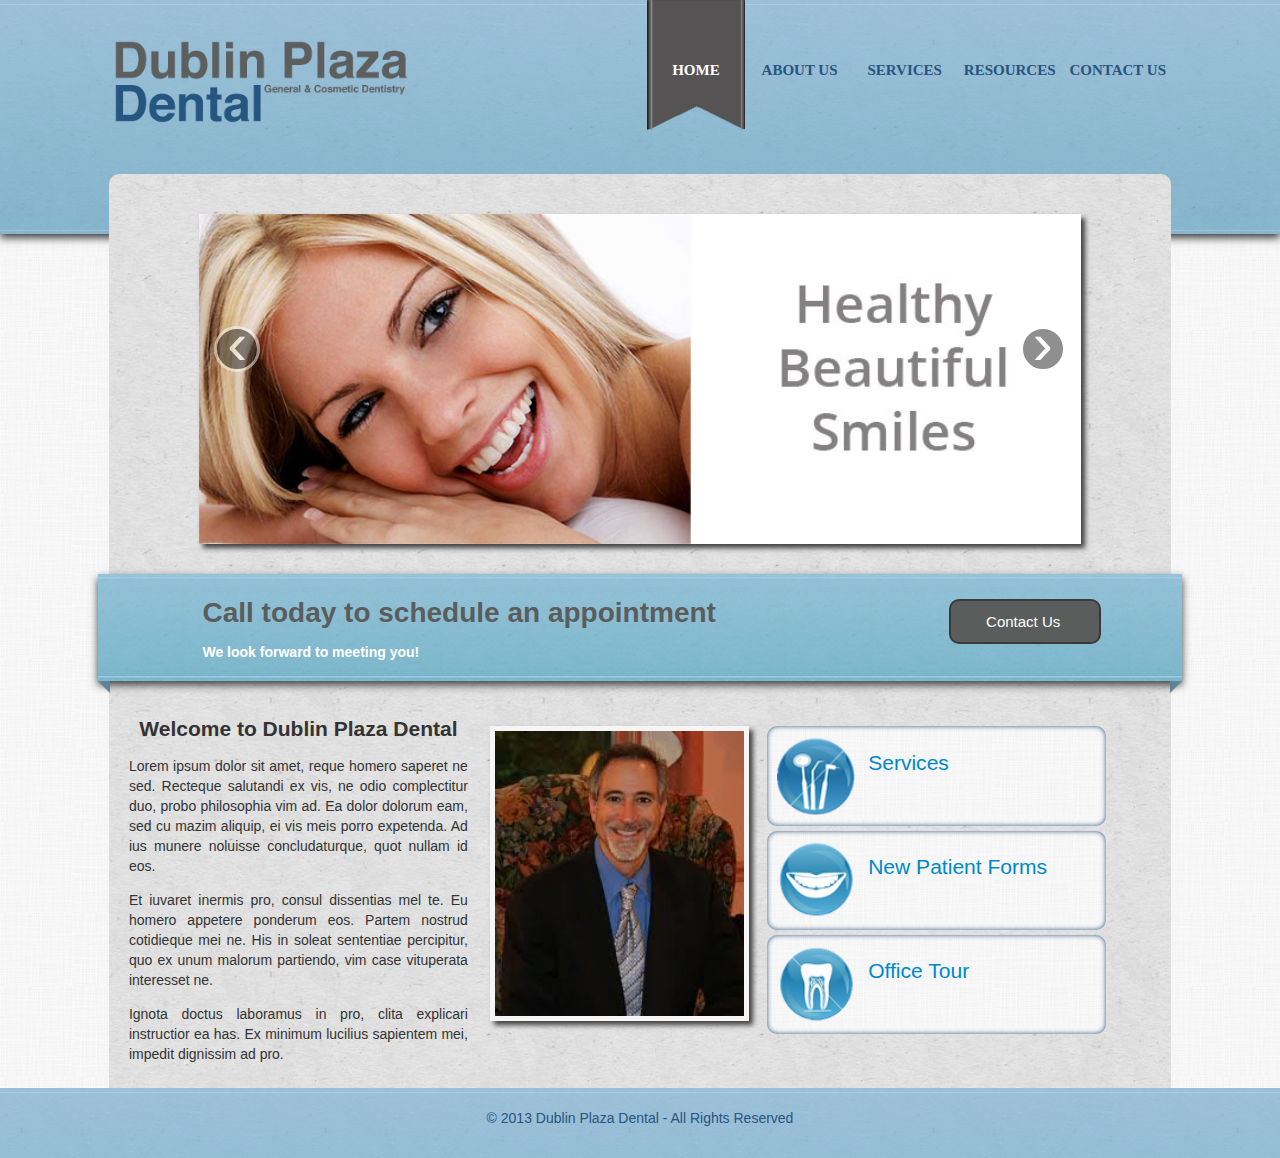
==== index.html @ e573f75f "Inital Commit of First Draft" ====
<!DOCTYPE html>
<html lang="en">
<head>
<meta charset="utf-8">
<title>Dublin Plaza Dental</title>

<link rel="stylesheet" href="css/bootstrap.min.css" >
<link rel="stylesheet" type="text/css" href="css/desai.css" />
<link rel="shortcut icon" href="img/favicon.png" />

<!--[if gt IE 7]>
	<link rel="stylesheet" type="text/css" href="css/ie_desai.css" />
<![endif]-->
<!--[if gte IE 8]>
	<link rel="stylesheet" type="text/css" href="css/ie_desai.css" />
<![endif]-->


<script src="//ajax.googleapis.com/ajax/libs/jquery/1.9.0/jquery.min.js"></script> 
<script src="js/jquery.js"></script>
<script src="js/bootstrap.min.js"></script>

<script type="text/javascript">
$(document).ready(function(){
   $('.carousel').carousel({
	interval: 3000});
});

</script>

</head>

<body>

<div id="wrapper">
  
<div class="banner down_shadow">
    <div class="row-fluid banner_inner">
        <div class="span1"></div>
	<div class="span3">
            <br>
            <br>
            <a href="index.html"><img src="img/logo.png" alt="" /></a>
        </div>

        <div class="span7 pagination-right">
            <div class="top_nav">
                <a href="index.html" class="selected short">HOME</a>
                <a href="about.html" class="medium">ABOUT US</a>
                <a href="services.html" class="medium">SERVICES</a>
                <a href="resources.html" class="long">RESOURCES</a>
                <a href="contact.html" class="long">CONTACT US</a>
            </div>
        </div>
        <div class="span1"></div>
    </div>    
</div>


<div class="row-fluid">
<div class="span1"></div>
<div class="span10">   

<div class="content pagination-centered">
<br><br>

    <div class="row-fluid">
            <div class="span10 offset1" >
            <div id="myCarousel" class="carousel slide">
                    <div class="carousel-inner shadow">
                            <div class="active item"><img src="img/slide_show_01.jpg" alt="slide_show_01" /></div>
                            <div class="item"><img src="img/slide_show_02.jpg" alt="slide_show_02" /></div>
                            <div class="item"><img src="img/slide_show_03.jpg" alt="slide_show_03" /></div>
                            <div class="item"><img src="img/slide_show_04.jpg" alt="slide_show_04" /></div>
                    </div>		
                    <a class="carousel-control left" href="#myCarousel" data-slide="prev">&lsaquo;</a>
                    <a class="carousel-control right" href="#myCarousel" data-slide="next">&rsaquo;</a>
            
                    <div class="span1"></div>
            </div>
            </div>
    </div>
    
    <div class="contact_ribbon ribbon down_shadow">
        <img src="img/contact_ribbon_left_side.png" alt="" class="ribbon_left"/>
        <img src="img/contact_ribbon_right_side.png" alt="" class="ribbon_right" />
        <div class="row-fluid">
            <div class="span1">
               <img class="contact_image" src="img/icon_contact" alt="">
            </div>
            <div class="span7">
                <h1>Call today to schedule an appointment</h1>
                <h4>We look forward to meeting you!</h4>
            </div>
            <div class="span3 pagination-right contact_us">
                <a href="contact.html"><button class="rounded" type="submit">Contact Us <img src="img/icon_arrow" alt="" ></button></a>
            </div> 
        </div>
    </div>
    

<div class="row-fluid">
<br>
    <div class="span4" style="margin-left:20px;">            
        <h2>Welcome to Dublin Plaza Dental</h2>
        <p>Lorem ipsum dolor sit amet, reque homero saperet ne sed. Recteque salutandi ex vis, ne odio complectitur duo, probo philosophia vim ad. Ea dolor dolorum eam, sed cu mazim aliquip, ei vis meis porro expetenda. Ad ius munere noluisse concludaturque, quot nullam id eos.</p>
        <p>Et iuvaret inermis pro, consul dissentias mel te.  Eu homero appetere ponderum eos. Partem nostrud cotidieque mei ne. His in soleat sententiae percipitur, quo ex unum malorum partiendo, vim case vituperata interesset ne.</p>
        <p>Ignota doctus laboramus in pro, clita explicari instructior ea has. Ex minimum lucilius sapientem mei, impedit dignissim ad pro.</p>
    </div>
    <div class="span3">
        <img src="img/the_dentist.jpg" class="shadow health_icon dentist_img" style="margin-top:25px;" alt="" />
    </div>
    
    <br>
    <div class="span4">
        <div class="row-fluid pill_nav rounded">
            <a href="services.html">
                <div class="span3 icon">
                    <img src="img/icon_tools.png" alt="" />
                </div>
                <div class="span9 title">
                    <h3>Services</h3>
                </div>
            </a>
        </div>
        
        <div class="row-fluid pill_nav rounded">
            <a href="new_patient_form.php">
                <div class="span3 icon">
                    <img src="img/icon_smile.png" alt="" />
                </div>
                <div class="span9 title">
                    <h3>New Patient Forms</h3>
                </div>
            </a>
        </div>
        
        <div class="row-fluid pill_nav rounded">
            <a href="about.html">
                <div class="span3 icon">
                    <img src="img/icon_roots.png" alt="" />
                </div>
                <div class="span9 title">
                    <h3>Office Tour</h3>
                </div>
            </a>
        </div>
    </div>
           
    <div class="span1"></div>
</div>

</div>
<br><br><br>
</div>
<div class="span1"></div>
</div>  

<div class="footer pagination-centered">
    <br>&copy; 2013  Dublin Plaza Dental - All Rights Reserved
</div>

</div>
</body>
</html>
---- css/desai.css ----
html {
    background-color: black;
    overflow-y: scroll;
}

body, html{
    background-image:url('../img/white_texture.png');
    background-repeat: repeat;
    height: 100%;
    min-width: 940px;
}

#wrapper {
    min-height:100%;
    position:relative;
}

.content{
    min-height: 100%;
    height: 100%;
    padding-bottom:60px;
    margin-top:-60px;
    margin-bottom: auto;
    padding-bottom: 20px;
    background-color: #dddddd;
    background-image:url("../img/beige_texture.png");
    background-repeat: repeat;
    border: none;
    border-top-right-:1px hidden;
    border-top-right-radius:10px;
    -moz-border-top-right-radius:10px; /* Old Firefox */
    border-top-left-:1px hidden;
    border-top-left-radius:10px;
    -moz-border-top-left-radius:10px; /* Old Firefox */
}

.banner{
    height: 234px;
    background-color: #9bbad0;
    background-image:url("../img/blue_texture.png");
    background-repeat: repeat;
    border: none;
}

.top_nav {
    margin-top:60px;
}

.top_nav > a {
    margin:0;
    padding-top:80px;
    padding-bottom:80px;
    padding-left:10px;
    padding-right:10px;
    font-family: "Times New Roman", Times, serif;
    font-weight: 600;
    text-decoration: none;
    font-size: 15px;
    color:#29547f;
    text-align: center;
}

.top_nav > .long{
    padding-left:5px;
    padding-right:5px;
}

.top_nav > .medium{
    padding-left:13px;
    padding-right:13px;
}

.top_nav > .short{
    padding-left:25px;
    padding-right:25px;
}

.top_nav > a:hover{
    color: #7fa5cc;
    background-image:url("../img/top_nav_hov.png");
    background-repeat: no-repeat;
    background-position: center;
}

.top_nav > a.selected{
    padding-bottom: 70px;
    color:white;
    background-image:url("../img/top_nav_selected.png");
    background-repeat: no-repeat;
    background-position: center;
}

.pill_nav {
    text-decoration: none;
    font-size: 18px;
    text-align: left;
    background-image:url('../img/white_texture.png');
    background-repeat: repeat;
    background-color:#f5f5f5;
    margin:5px;
    color:#29547f;
    -moz-box-shadow:    inset 0 0 5px #29547f;
    -webkit-box-shadow: inset 0 0 5px #29547f;
    box-shadow:         inset 0 0 5px #29547f;
}

.pill_nav > a {
    background-color:#f5f5f5;
}

.pill_nav > a > .title > h3 {
    padding:5px;
    font-weight: 400;
    text-decoration: none;
    margin-left: 10px;
}

.pill_nav > a > .icon > img {
    padding:10px;
    margin-top:auto;
    margin-bottom:auto;
    height:auto;
    width:100%;
}

.pill_nav:hover, .pill_nav > a:hover {
    background-color:#d8d8d8;
    color: #7fa5cc;
    text-decoration: none;
    -moz-box-shadow:    inset 0 0 10px #29547f;
    -webkit-box-shadow: inset 0 0 10px #29547f;
    box-shadow:         inset 0 0 10px #29547f;
}

p{
    text-align: justify;
}

.health_icon{
    background-color:#f5f5f5;
    padding: 5px;
    -moz-box-shadow:    inset 0 0 10px #29547f;
    -webkit-box-shadow: inset 0 0 10px #29547f;
    box-shadow:         inset 0 0 10px #29547f;
    width:100%;
    height:auto;
}

.pills {
    text-decoration: none;
    font-size: 18px;
    text-align: center;
    background-image:url('../img/white_texture.png');
    background-repeat: repeat;
    background-color:#f5f5f5;
    padding-top: 20px;
    padding-bottom: 20px;
    margin:20px;
    color:#29547f;
    -moz-box-shadow:    inset 0 0 10px #29547f;
    -webkit-box-shadow: inset 0 0 10px #29547f;
    box-shadow:         inset 0 0 10px #29547f;
    height:330px;
}

.pills > .title > h3 {
    padding:5px;
    font-weight: 400;
    text-decoration: none;
}

.pills > .icon > img {
    margin-top:auto;
    margin-bottom:auto;
    height:auto;
    width:30%;
}

.ribbon{
    margin-left: -1%;
    margin-right: -1%;
}

.contact_ribbon{
    height: 107px;
    background-image:url("../img/blue_texture_small.png");
    background-repeat-x: repeat;
    z-index: -10;
    border: none;
    text-align: left;
}

.ribbon_left{
    float:left;
    padding-top:107px;
}

.ribbon_right{
    float:right;
    padding-top:107px;
}

.contact_us{
    padding: 25px 0px;
}

.contact_ribbon > .row-fluid > .span7 > h1 {
    color:#5a5d5c;
    padding-top: 10px;
}

.contact_ribbon > .row-fluid > .span7 > h4 {
    color:white;
}

.contact_us > a > button{
    border:2px solid #3a3a3a ;
    padding:12px 35px;
    font-size: 15px;
    font-weight: lighter;
    background-color:#5a5d5c;
    color:white;
}

.contact_us > a:hover > button{
   -moz-box-shadow:    inset 0 0 10px #000000;
   -webkit-box-shadow: inset 0 0 10px #000000;
   box-shadow:         inset 0 0 10px #000000;
   color:#d8d8d8;
}

.contact_image{
    padding:15px 15px;
    width:100%;
    height:auto;
}

.footer{
    position:absolute;
    bottom: 0px;
    height: 70px;
    width:100%;
    background-image:url("../img/blue_texture.png");
    background-repeat-x: repeat;
    border: none;
    color: #29547f;
}

.carousel, .carousel-inner, .carousel > .carousel-inner > .item > img{
    width: 100%;
    height: auto;
}

.dentist_img {
height:auto;
width:100%;
}

.shadow {
    -moz-box-shadow: 4px 4px 5px #404040;
    -webkit-box-shadow: 4px 4px 5px #404040;
    box-shadow: 4px 4px 5px #404040;
    /* For IE 8 */
    -ms-filter: "progid:DXImageTransform.Microsoft.Shadow(Strength=4, Direction=135, Color='#000000')";
    /* For IE 5.5 - 7 */
    filter: progid:DXImageTransform.Microsoft.Shadow(Strength=4, Direction=135, Color='#000000');
}

.down_shadow {
    -moz-box-shadow: 0px 4px 8px #404040;
    -webkit-box-shadow: 0px 4px 8px #404040;
    box-shadow: 0px 4px 8px #404040;
    /* For IE 8 */
    -ms-filter: "progid:DXImageTransform.Microsoft.Shadow(Strength=4, Direction=135, Color='#000000')";
    /* For IE 5.5 - 7 */
    filter: progid:DXImageTransform.Microsoft.Shadow(Strength=4, Direction=135, Color='#000000');
}

.rounded{
    -moz-border-radius: 10px;
    -webkit-border-radius: 10px;
    border-radius: 10px; /* future proofing */
    -khtml-border-radius: 10px; /* for old Konqueror browsers */
}


.contact_info {
  -webkit-border-radius: 10px;
  -moz-border-radius: 10px;
  border-radius: 10px;
  vertical-align: middle;
  background-color: #F8F8F8;
  padding: 20px;
}

.map {
  border: solid;
  border-width: 10px;
  border-color: #F8F8F8;
  -webkit-border-radius: 10px;
  -moz-border-radius: 10px;
  border-radius: 10px;
}

.dropdown {
    display:inline-block;
}

.menu {
    position:absolute;
    visibility:hidden;
    top: 65px;
    margin-left: 10px;
    margin-bottom: 0;
    margin-top: 0;
    float: left;
}

menu_item{
    width:100%;
    height: 100%;
}

.bookmark{
    color:white;
    margin-top:20px;
    height:400px;
    background-image:url("../img/bookmark.png");
    background-repeat: no-repeat;
    background-position: center;
}
---- css/ie_desai.css ----
html {
    background-color: black;
    overflow-y: scroll;
}

body, html{
    background-image:url('../img/white_texture.png');
    background-repeat: repeat;
    height: 100%;
    min-width: 940px;
    position: relative;
    z-index: -10;
}

#wrapper {
    min-height:100%;
    position:relative;
}

.content{
    min-height: 100%;
    height: 100%;
    padding-bottom:60px;
    margin-top:-60px;
    margin-bottom: auto;
    padding-bottom: 20px;
    background-color: #dddddd;
    background-image:url("../img/beige_texture.png");
    background-repeat: repeat;
    border: none;
    border-top-right-:1px hidden;
    border-top-right-radius:10px;
    -moz-border-top-right-radius:10px; /* Old Firefox */
    border-top-left-:1px hidden;
    border-top-left-radius:10px;
    -moz-border-top-left-radius:10px; /* Old Firefox */
    position: relative;
    z-index: 30;
}

.banner{
    height: 234px;
    background-color: #9bbad0;
    background-image:url("../img/blue_texture.png");
    background-repeat: repeat;
    border: none;
    position: relative;
    z-index: -5;
}

.banner_inner{
    position: relative;
    z-index: 40;
}

.top_nav {
    position: relative;
    z-index: 40;
    margin-top:60px;
}

.top_nav > a {
    margin:0;
    padding-top:80px;
    padding-bottom:80px;
    padding-left:10px;
    padding-right:10px;
    font-family: "Times New Roman", Times, serif;
    font-weight: 600;
    text-decoration: none;
    font-size: 15px;
    color:#29547f;
    text-align: center;
    z-index: 40;
    margin-top:60px;
}

.top_nav > .long{
    padding-left:5px;
    padding-right:5px;
}

.top_nav > .medium{
    padding-left:13px;
    padding-right:13px;
}

.top_nav > .short{
    padding-left:25px;
    padding-right:25px;
}

.top_nav > a:hover{
    color: #7fa5cc;
    background-image:url("../img/top_nav_hov.png");
    background-repeat: no-repeat;
    background-position: center;
}

.top_nav > a.selected{
    padding-bottom: 70px;
    color:white;
    background-image:url("../img/top_nav_selected.png");
    background-repeat: no-repeat;
    background-position: center;
}

.pill_nav {
    text-decoration: none;
    font-size: 18px;
    text-align: left;
    background-image:url('../img/white_texture.png');
    background-repeat: repeat;
    background-color:#f5f5f5;
    margin:5px;
    color:#29547f;
    -moz-box-shadow:    inset 0 0 5px #29547f;
    -webkit-box-shadow: inset 0 0 5px #29547f;
    box-shadow:         inset 0 0 5px #29547f;
}

.pill_nav > a {
    background-color:#f5f5f5;
}

.pill_nav > a > .title > h3 {
    padding:5px;
    font-weight: 400;
    text-decoration: none;
    margin-left: 10px;
}

.pill_nav > a > .icon > img {
    padding:10px;
    margin-top:auto;
    margin-bottom:auto;
    height:auto;
    width:100%;
}

.pill_nav:hover, .pill_nav > a:hover {
    background-color:#d8d8d8;
    color: #7fa5cc;
    text-decoration: none;
    -moz-box-shadow:    inset 0 0 10px #29547f;
    -webkit-box-shadow: inset 0 0 10px #29547f;
    box-shadow:         inset 0 0 10px #29547f;
}

p{
    text-align: justify;
}

.health_icon{
    background-color:#f5f5f5;
    padding: 5px;
    -moz-box-shadow:    inset 0 0 10px #29547f;
    -webkit-box-shadow: inset 0 0 10px #29547f;
    box-shadow:         inset 0 0 10px #29547f;
    width:100%;
    height:auto;
}

.pills {
    text-decoration: none;
    font-size: 18px;
    text-align: center;
    background-image:url('../img/white_texture.png');
    background-repeat: repeat;
    background-color:#f5f5f5;
    padding-top: 20px;
    padding-bottom: 20px;
    margin:20px;
    color:#29547f;
    -moz-box-shadow:    inset 0 0 10px #29547f;
    -webkit-box-shadow: inset 0 0 10px #29547f;
    box-shadow:         inset 0 0 10px #29547f;
    height:330px;
}

.pills > .title > h3 {
    padding:5px;
    font-weight: 400;
    text-decoration: none;
}

.pills > .icon > img {
    margin-top:auto;
    margin-bottom:auto;
    height:auto;
    width:30%;
}

.ribbon{
    margin-left: -1%;
    margin-right: -1%;
}

.contact_ribbon{
    height: 107px;
    background-image:url("../img/blue_texture_small.png");
    background-repeat-x: repeat;
    z-index: -10;
    border: none;
    text-align: left;
}

.ribbon_left{
    float:left;
    padding-top:107px;
}

.ribbon_right{
    float:right;
    padding-top:107px;
}

.contact_us{
    padding: 25px 0px;
}

.contact_ribbon > .row-fluid > .span7 > h1 {
    color:#5a5d5c;
    padding-top: 10px;
}

.contact_ribbon > .row-fluid > .span7 > h4 {
    color:white;
}

.contact_us > a > button{
    border:2px solid #3a3a3a ;
    padding:12px 35px;
    font-size: 15px;
    font-weight: lighter;
    background-color:#5a5d5c;
    color:white;
}

.contact_us > a:hover > button{
   -moz-box-shadow:    inset 0 0 10px #000000;
   -webkit-box-shadow: inset 0 0 10px #000000;
   box-shadow:         inset 0 0 10px #000000;
   color:#d8d8d8;
}

.contact_image{
    padding:15px 15px;
    width:100%;
    height:auto;
}

.footer{
    position:absolute;
    bottom: 0px;
    height: 70px;
    width:100%;
    background-image:url("../img/blue_texture.png");
    background-repeat-x: repeat;
    border: none;
    color: #29547f;
    position: relative;
    z-index: 50;
}

.carousel, .carousel-inner, .carousel > .carousel-inner > .item > img{
    width: 100%;
    height: auto;
}

.dentist_img {
height:auto;
width:100%;
}

.shadow {
    -moz-box-shadow: 4px 4px 5px #404040;
    -webkit-box-shadow: 4px 4px 5px #404040;
    box-shadow: 4px 4px 5px #404040;
    /* For IE 8 */
    -ms-filter: "progid:DXImageTransform.Microsoft.Shadow(Strength=4, Direction=135, Color='#000000')";
    /* For IE 5.5 - 7 */
    filter: progid:DXImageTransform.Microsoft.Shadow(Strength=4, Direction=135, Color='#000000');
}

.down_shadow {
    -moz-box-shadow: 0px 4px 8px #404040;
    -webkit-box-shadow: 0px 4px 8px #404040;
    box-shadow: 0px 4px 8px #404040;
    /* For IE 8 */
    -ms-filter: "progid:DXImageTransform.Microsoft.Shadow(Strength=4, Direction=135, Color='#000000')";
    /* For IE 5.5 - 7 */
    filter: progid:DXImageTransform.Microsoft.Shadow(Strength=4, Direction=135, Color='#000000');
}

.rounded{
    -moz-border-radius: 10px;
    -webkit-border-radius: 10px;
    border-radius: 10px; /* future proofing */
    -khtml-border-radius: 10px; /* for old Konqueror browsers */
}


.contact_info {
  -webkit-border-radius: 10px;
  -moz-border-radius: 10px;
  border-radius: 10px;
  vertical-align: middle;
  background-color: #F8F8F8;
  padding: 20px;
}

.map {
  border: solid;
  border-width: 10px;
  border-color: #F8F8F8;
  -webkit-border-radius: 10px;
  -moz-border-radius: 10px;
  border-radius: 10px;
}

.dropdown {
    display:inline-block;
}

.menu {
    position:absolute;
    visibility:hidden;
    top: 65px;
    margin-left: 10px;
    margin-bottom: 0;
    margin-top: 0;
    float: left;
}

menu_item{
    width:100%;
    height: 100%;
}

.bookmark{
    color:white;
    margin-top:20px;
    height:400px;
    background-image:url("../img/bookmark.png");
    background-repeat: no-repeat;
    background-position: center;
}
---- css/ie_desai.css ----
html {
    background-color: black;
    overflow-y: scroll;
}

body, html{
    background-image:url('../img/white_texture.png');
    background-repeat: repeat;
    height: 100%;
    min-width: 940px;
    position: relative;
    z-index: -10;
}

#wrapper {
    min-height:100%;
    position:relative;
}

.content{
    min-height: 100%;
    height: 100%;
    padding-bottom:60px;
    margin-top:-60px;
    margin-bottom: auto;
    padding-bottom: 20px;
    background-color: #dddddd;
    background-image:url("../img/beige_texture.png");
    background-repeat: repeat;
    border: none;
    border-top-right-:1px hidden;
    border-top-right-radius:10px;
    -moz-border-top-right-radius:10px; /* Old Firefox */
    border-top-left-:1px hidden;
    border-top-left-radius:10px;
    -moz-border-top-left-radius:10px; /* Old Firefox */
    position: relative;
    z-index: 30;
}

.banner{
    height: 234px;
    background-color: #9bbad0;
    background-image:url("../img/blue_texture.png");
    background-repeat: repeat;
    border: none;
    position: relative;
    z-index: -5;
}

.banner_inner{
    position: relative;
    z-index: 40;
}

.top_nav {
    position: relative;
    z-index: 40;
    margin-top:60px;
}

.top_nav > a {
    margin:0;
    padding-top:80px;
    padding-bottom:80px;
    padding-left:10px;
    padding-right:10px;
    font-family: "Times New Roman", Times, serif;
    font-weight: 600;
    text-decoration: none;
    font-size: 15px;
    color:#29547f;
    text-align: center;
    z-index: 40;
    margin-top:60px;
}

.top_nav > .long{
    padding-left:5px;
    padding-right:5px;
}

.top_nav > .medium{
    padding-left:13px;
    padding-right:13px;
}

.top_nav > .short{
    padding-left:25px;
    padding-right:25px;
}

.top_nav > a:hover{
    color: #7fa5cc;
    background-image:url("../img/top_nav_hov.png");
    background-repeat: no-repeat;
    background-position: center;
}

.top_nav > a.selected{
    padding-bottom: 70px;
    color:white;
    background-image:url("../img/top_nav_selected.png");
    background-repeat: no-repeat;
    background-position: center;
}

.pill_nav {
    text-decoration: none;
    font-size: 18px;
    text-align: left;
    background-image:url('../img/white_texture.png');
    background-repeat: repeat;
    background-color:#f5f5f5;
    margin:5px;
    color:#29547f;
    -moz-box-shadow:    inset 0 0 5px #29547f;
    -webkit-box-shadow: inset 0 0 5px #29547f;
    box-shadow:         inset 0 0 5px #29547f;
}

.pill_nav > a {
    background-color:#f5f5f5;
}

.pill_nav > a > .title > h3 {
    padding:5px;
    font-weight: 400;
    text-decoration: none;
    margin-left: 10px;
}

.pill_nav > a > .icon > img {
    padding:10px;
    margin-top:auto;
    margin-bottom:auto;
    height:auto;
    width:100%;
}

.pill_nav:hover, .pill_nav > a:hover {
    background-color:#d8d8d8;
    color: #7fa5cc;
    text-decoration: none;
    -moz-box-shadow:    inset 0 0 10px #29547f;
    -webkit-box-shadow: inset 0 0 10px #29547f;
    box-shadow:         inset 0 0 10px #29547f;
}

p{
    text-align: justify;
}

.health_icon{
    background-color:#f5f5f5;
    padding: 5px;
    -moz-box-shadow:    inset 0 0 10px #29547f;
    -webkit-box-shadow: inset 0 0 10px #29547f;
    box-shadow:         inset 0 0 10px #29547f;
    width:100%;
    height:auto;
}

.pills {
    text-decoration: none;
    font-size: 18px;
    text-align: center;
    background-image:url('../img/white_texture.png');
    background-repeat: repeat;
    background-color:#f5f5f5;
    padding-top: 20px;
    padding-bottom: 20px;
    margin:20px;
    color:#29547f;
    -moz-box-shadow:    inset 0 0 10px #29547f;
    -webkit-box-shadow: inset 0 0 10px #29547f;
    box-shadow:         inset 0 0 10px #29547f;
    height:330px;
}

.pills > .title > h3 {
    padding:5px;
    font-weight: 400;
    text-decoration: none;
}

.pills > .icon > img {
    margin-top:auto;
    margin-bottom:auto;
    height:auto;
    width:30%;
}

.ribbon{
    margin-left: -1%;
    margin-right: -1%;
}

.contact_ribbon{
    height: 107px;
    background-image:url("../img/blue_texture_small.png");
    background-repeat-x: repeat;
    z-index: -10;
    border: none;
    text-align: left;
}

.ribbon_left{
    float:left;
    padding-top:107px;
}

.ribbon_right{
    float:right;
    padding-top:107px;
}

.contact_us{
    padding: 25px 0px;
}

.contact_ribbon > .row-fluid > .span7 > h1 {
    color:#5a5d5c;
    padding-top: 10px;
}

.contact_ribbon > .row-fluid > .span7 > h4 {
    color:white;
}

.contact_us > a > button{
    border:2px solid #3a3a3a ;
    padding:12px 35px;
    font-size: 15px;
    font-weight: lighter;
    background-color:#5a5d5c;
    color:white;
}

.contact_us > a:hover > button{
   -moz-box-shadow:    inset 0 0 10px #000000;
   -webkit-box-shadow: inset 0 0 10px #000000;
   box-shadow:         inset 0 0 10px #000000;
   color:#d8d8d8;
}

.contact_image{
    padding:15px 15px;
    width:100%;
    height:auto;
}

.footer{
    position:absolute;
    bottom: 0px;
    height: 70px;
    width:100%;
    background-image:url("../img/blue_texture.png");
    background-repeat-x: repeat;
    border: none;
    color: #29547f;
    position: relative;
    z-index: 50;
}

.carousel, .carousel-inner, .carousel > .carousel-inner > .item > img{
    width: 100%;
    height: auto;
}

.dentist_img {
height:auto;
width:100%;
}

.shadow {
    -moz-box-shadow: 4px 4px 5px #404040;
    -webkit-box-shadow: 4px 4px 5px #404040;
    box-shadow: 4px 4px 5px #404040;
    /* For IE 8 */
    -ms-filter: "progid:DXImageTransform.Microsoft.Shadow(Strength=4, Direction=135, Color='#000000')";
    /* For IE 5.5 - 7 */
    filter: progid:DXImageTransform.Microsoft.Shadow(Strength=4, Direction=135, Color='#000000');
}

.down_shadow {
    -moz-box-shadow: 0px 4px 8px #404040;
    -webkit-box-shadow: 0px 4px 8px #404040;
    box-shadow: 0px 4px 8px #404040;
    /* For IE 8 */
    -ms-filter: "progid:DXImageTransform.Microsoft.Shadow(Strength=4, Direction=135, Color='#000000')";
    /* For IE 5.5 - 7 */
    filter: progid:DXImageTransform.Microsoft.Shadow(Strength=4, Direction=135, Color='#000000');
}

.rounded{
    -moz-border-radius: 10px;
    -webkit-border-radius: 10px;
    border-radius: 10px; /* future proofing */
    -khtml-border-radius: 10px; /* for old Konqueror browsers */
}


.contact_info {
  -webkit-border-radius: 10px;
  -moz-border-radius: 10px;
  border-radius: 10px;
  vertical-align: middle;
  background-color: #F8F8F8;
  padding: 20px;
}

.map {
  border: solid;
  border-width: 10px;
  border-color: #F8F8F8;
  -webkit-border-radius: 10px;
  -moz-border-radius: 10px;
  border-radius: 10px;
}

.dropdown {
    display:inline-block;
}

.menu {
    position:absolute;
    visibility:hidden;
    top: 65px;
    margin-left: 10px;
    margin-bottom: 0;
    margin-top: 0;
    float: left;
}

menu_item{
    width:100%;
    height: 100%;
}

.bookmark{
    color:white;
    margin-top:20px;
    height:400px;
    background-image:url("../img/bookmark.png");
    background-repeat: no-repeat;
    background-position: center;
}
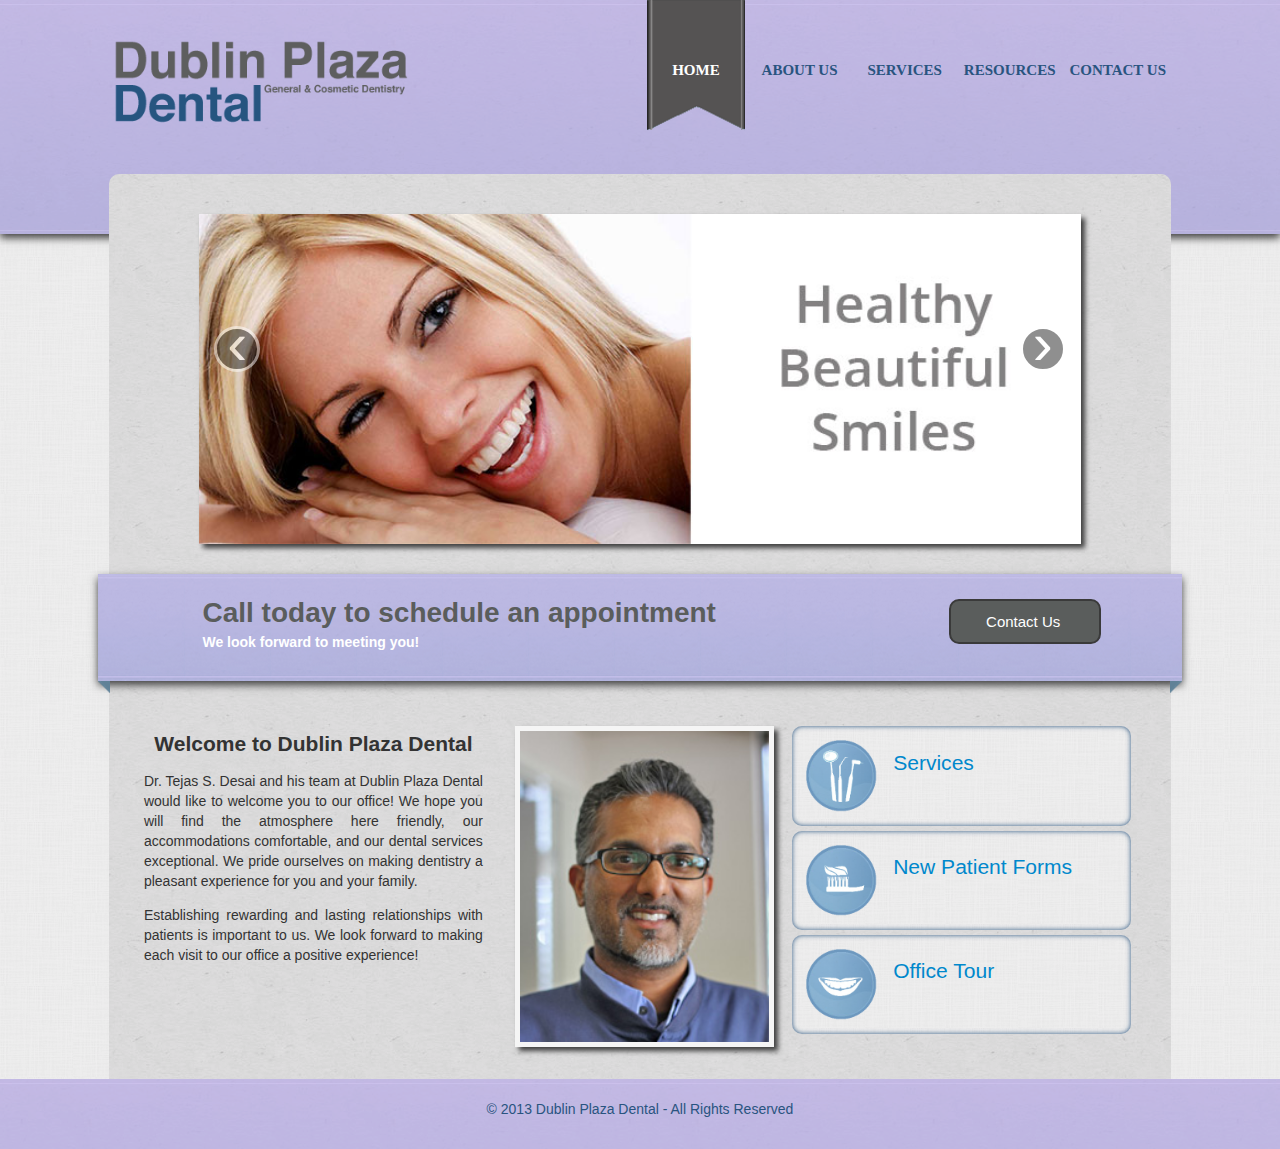
==== commit 62b5c989: "Update per clients comments and edits. Test purple color theme." ====
--- a/index.html
+++ b/index.html
@@ -1,10 +1,12 @@
-<!DOCTYPE html>
-<html lang="en">
+<?xml version="1.0" encoding="UTF-8"?>
+<!DOCTYPE html PUBLIC "-//W3C//DTD XHTML 1.0 Transitional//EN"
+  "http://www.w3.org/TR/xhtml1/DTD/xhtml1-transitional.dtd">
+<html xmlns="http://www.w3.org/1999/xhtml" xml:lang="en" lang="en">
 <head>
-<meta charset="utf-8">
+
 <title>Dublin Plaza Dental</title>
 
-<link rel="stylesheet" href="css/bootstrap.min.css" >
+<link rel="stylesheet" href="css/bootstrap.min.css" />
 <link rel="stylesheet" type="text/css" href="css/desai.css" />
 <link rel="shortcut icon" href="img/favicon.png" />
 
@@ -16,9 +18,9 @@
 <![endif]-->
 
 
-<script src="//ajax.googleapis.com/ajax/libs/jquery/1.9.0/jquery.min.js"></script> 
-<script src="js/jquery.js"></script>
-<script src="js/bootstrap.min.js"></script>
+<script type="text/javascript" src="//ajax.googleapis.com/ajax/libs/jquery/1.9.0/jquery.min.js"></script> 
+<script type="text/javascript" src="js/jquery.js"></script>
+<script type="text/javascript" src="js/bootstrap.min.js"></script>
 
 <script type="text/javascript">
 $(document).ready(function(){
@@ -38,8 +40,8 @@
     <div class="row-fluid banner_inner">
         <div class="span1"></div>
 	<div class="span3">
-            <br>
-            <br>
+            <br />
+            <br />
             <a href="index.html"><img src="img/logo.png" alt="" /></a>
         </div>
 
@@ -62,14 +64,13 @@
 <div class="span10">   
 
 <div class="content pagination-centered">
-<br><br>
+<br /><br />
 
     <div class="row-fluid">
             <div class="span10 offset1" >
             <div id="myCarousel" class="carousel slide">
                     <div class="carousel-inner shadow">
                             <div class="active item"><img src="img/slide_show_01.jpg" alt="slide_show_01" /></div>
-                            <div class="item"><img src="img/slide_show_02.jpg" alt="slide_show_02" /></div>
                             <div class="item"><img src="img/slide_show_03.jpg" alt="slide_show_03" /></div>
                             <div class="item"><img src="img/slide_show_04.jpg" alt="slide_show_04" /></div>
                     </div>		
@@ -86,32 +87,32 @@
         <img src="img/contact_ribbon_right_side.png" alt="" class="ribbon_right" />
         <div class="row-fluid">
             <div class="span1">
-               <img class="contact_image" src="img/icon_contact" alt="">
+               <img class="contact_image" src="img/icon_contact" alt="" />
             </div>
             <div class="span7">
                 <h1>Call today to schedule an appointment</h1>
-                <h4>We look forward to meeting you!</h4>
+                <h4 style="margin-top:-10px;">We look forward to meeting you!</h4>
             </div>
             <div class="span3 pagination-right contact_us">
-                <a href="contact.html"><button class="rounded" type="submit">Contact Us <img src="img/icon_arrow" alt="" ></button></a>
+                <a href="contact.html"><button class="rounded" type="submit">Contact Us <img src="img/icon_arrow" alt="" /></button></a>
             </div> 
         </div>
     </div>
     
 
 <div class="row-fluid">
-<br>
-    <div class="span4" style="margin-left:20px;">            
+<br />
+    <div class="span4" style="margin-left:35px; margin-right: 10px; margin-top: 15px;">            
         <h2>Welcome to Dublin Plaza Dental</h2>
-        <p>Lorem ipsum dolor sit amet, reque homero saperet ne sed. Recteque salutandi ex vis, ne odio complectitur duo, probo philosophia vim ad. Ea dolor dolorum eam, sed cu mazim aliquip, ei vis meis porro expetenda. Ad ius munere noluisse concludaturque, quot nullam id eos.</p>
-        <p>Et iuvaret inermis pro, consul dissentias mel te.  Eu homero appetere ponderum eos. Partem nostrud cotidieque mei ne. His in soleat sententiae percipitur, quo ex unum malorum partiendo, vim case vituperata interesset ne.</p>
-        <p>Ignota doctus laboramus in pro, clita explicari instructior ea has. Ex minimum lucilius sapientem mei, impedit dignissim ad pro.</p>
+        <p>Dr. Tejas S. Desai and his team at Dublin Plaza Dental would like to welcome you to our office! We hope you will find the atmosphere here friendly, our accommodations comfortable, and our dental services exceptional. We pride ourselves on making dentistry a pleasant experience for you and your family. </p>
+        <p>Establishing rewarding and lasting relationships with patients is important to us. We look forward to making each visit to our office a positive experience!</p>
+
     </div>
     <div class="span3">
         <img src="img/the_dentist.jpg" class="shadow health_icon dentist_img" style="margin-top:25px;" alt="" />
     </div>
     
-    <br>
+    <br />
     <div class="span4">
         <div class="row-fluid pill_nav rounded">
             <a href="services.html">
@@ -127,7 +128,7 @@
         <div class="row-fluid pill_nav rounded">
             <a href="new_patient_form.php">
                 <div class="span3 icon">
-                    <img src="img/icon_smile.png" alt="" />
+                    <img src="img/icon_toothbrush.png" alt="" />
                 </div>
                 <div class="span9 title">
                     <h3>New Patient Forms</h3>
@@ -138,7 +139,7 @@
         <div class="row-fluid pill_nav rounded">
             <a href="about.html">
                 <div class="span3 icon">
-                    <img src="img/icon_roots.png" alt="" />
+                    <img src="img/icon_smile.png" alt="" />
                 </div>
                 <div class="span9 title">
                     <h3>Office Tour</h3>
@@ -151,13 +152,13 @@
 </div>
 
 </div>
-<br><br><br>
+<br /><br /><br />
 </div>
 <div class="span1"></div>
 </div>  
 
 <div class="footer pagination-centered">
-    <br>&copy; 2013  Dublin Plaza Dental - All Rights Reserved
+    <br />&copy; 2013  Dublin Plaza Dental - All Rights Reserved
 </div>
 
 </div>
--- a/css/desai.css
+++ b/css/desai.css
@@ -37,7 +37,7 @@
 .banner{
     height: 234px;
     background-color: #9bbad0;
-    background-image:url("../img/blue_texture.png");
+    background-image:url("../img/purple_texture.png");
     background-repeat: repeat;
     border: none;
 }
@@ -183,7 +183,7 @@
 
 .contact_ribbon{
     height: 107px;
-    background-image:url("../img/blue_texture_small.png");
+    background-image:url("../img/purple_texture_small.png");
     background-repeat-x: repeat;
     z-index: -10;
     border: none;
@@ -240,7 +240,7 @@
     bottom: 0px;
     height: 70px;
     width:100%;
-    background-image:url("../img/blue_texture.png");
+    background-image:url("../img/purple_texture.png");
     background-repeat-x: repeat;
     border: none;
     color: #29547f;
@@ -328,4 +328,47 @@
     background-image:url("../img/bookmark.png");
     background-repeat: no-repeat;
     background-position: center;
+}
+
+h3 > a {
+    color:black;
+}
+
+.left-space{
+    margin-left: 30px;
+}
+
+.service-list > li{
+    text-align: left;
+    margin: 5px 50px 5px 20px;
+}
+
+.white-list > li{
+    text-align: left;
+    margin: 5px -30px 5px 0px;
+}
+.white-title{
+    margin-top: -10px;
+}
+
+.service_icon{
+    margin: 14px 20px;
+    height: 80px;
+}
+
+.list-of-services > a {
+    color:black;
+}
+
+.list-of-services > a:hover {
+    color:#29547f;
+}
+
+.list-of-services {
+    list-style: none;
+}
+#preventative, #cosmetic, #restorative{
+    margin-top:40px;
+    margin-left: -20px;
+    color:#5a5d5c;
 }